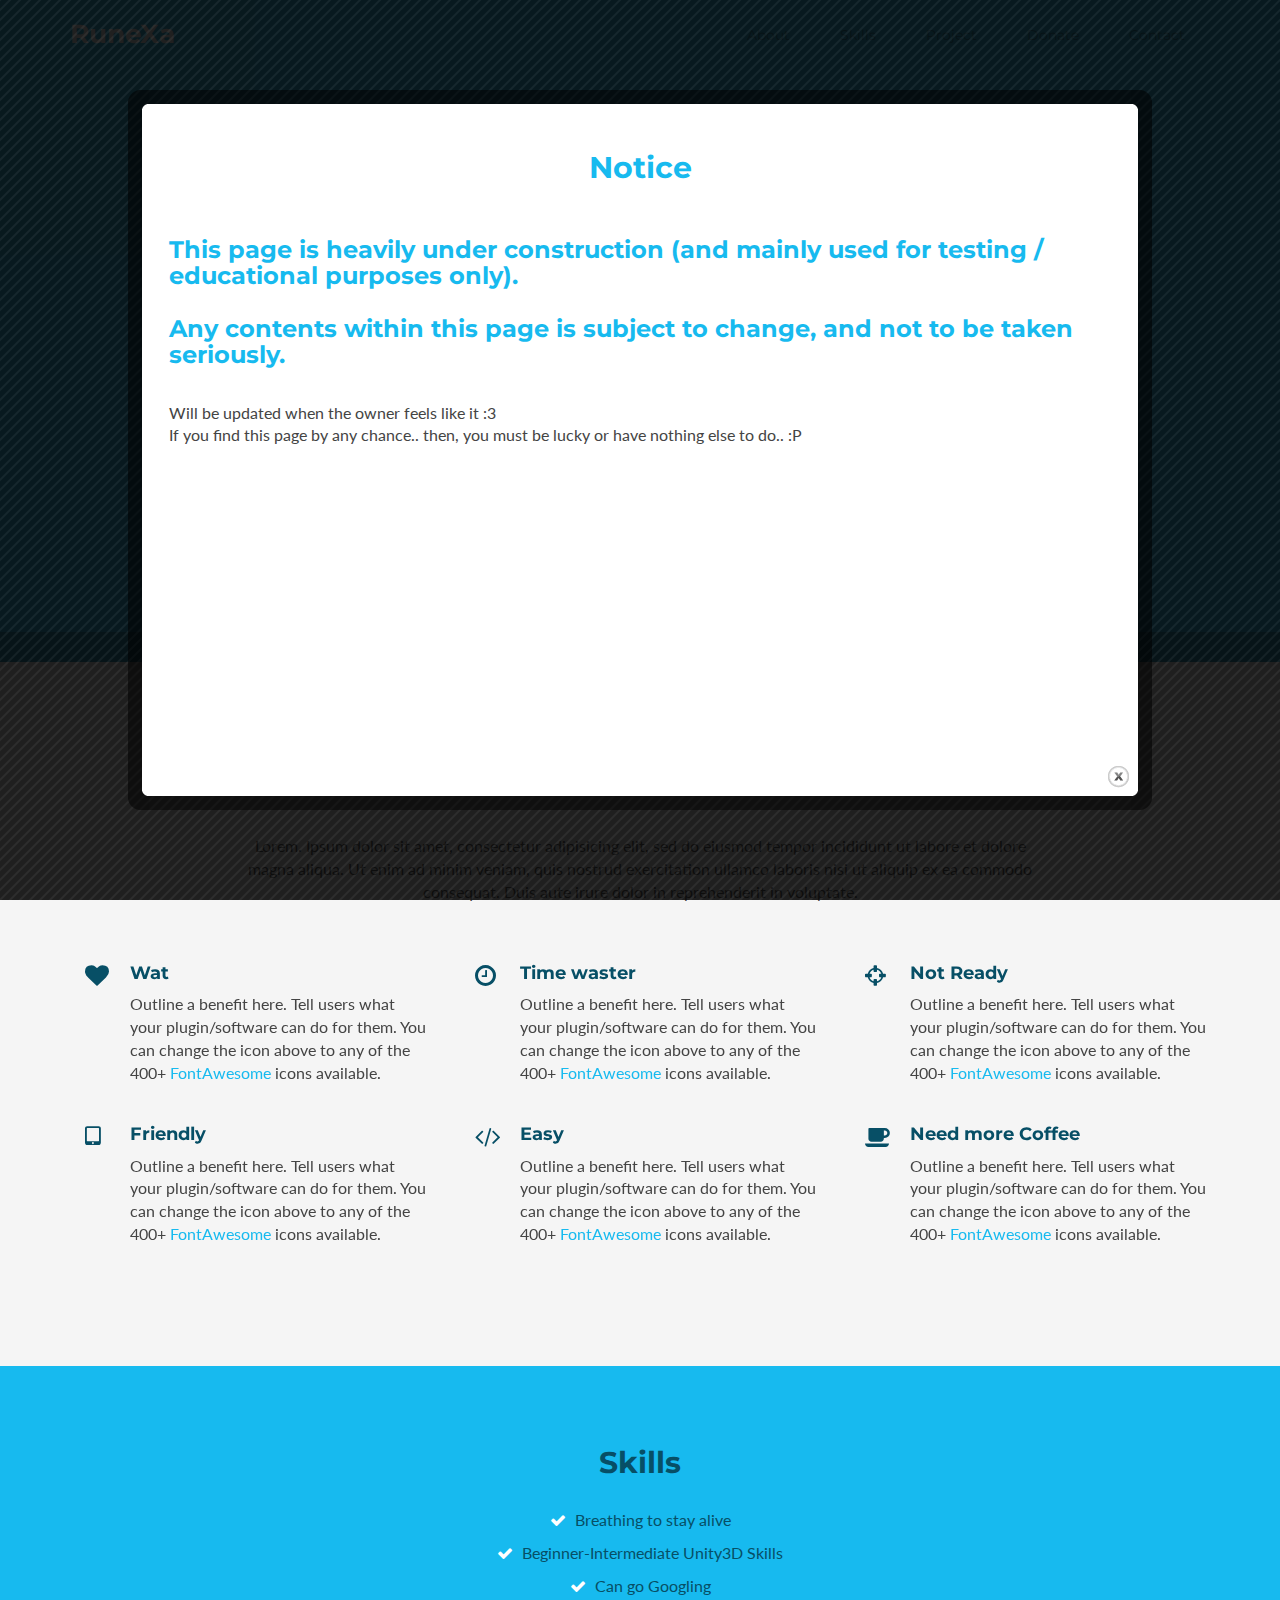
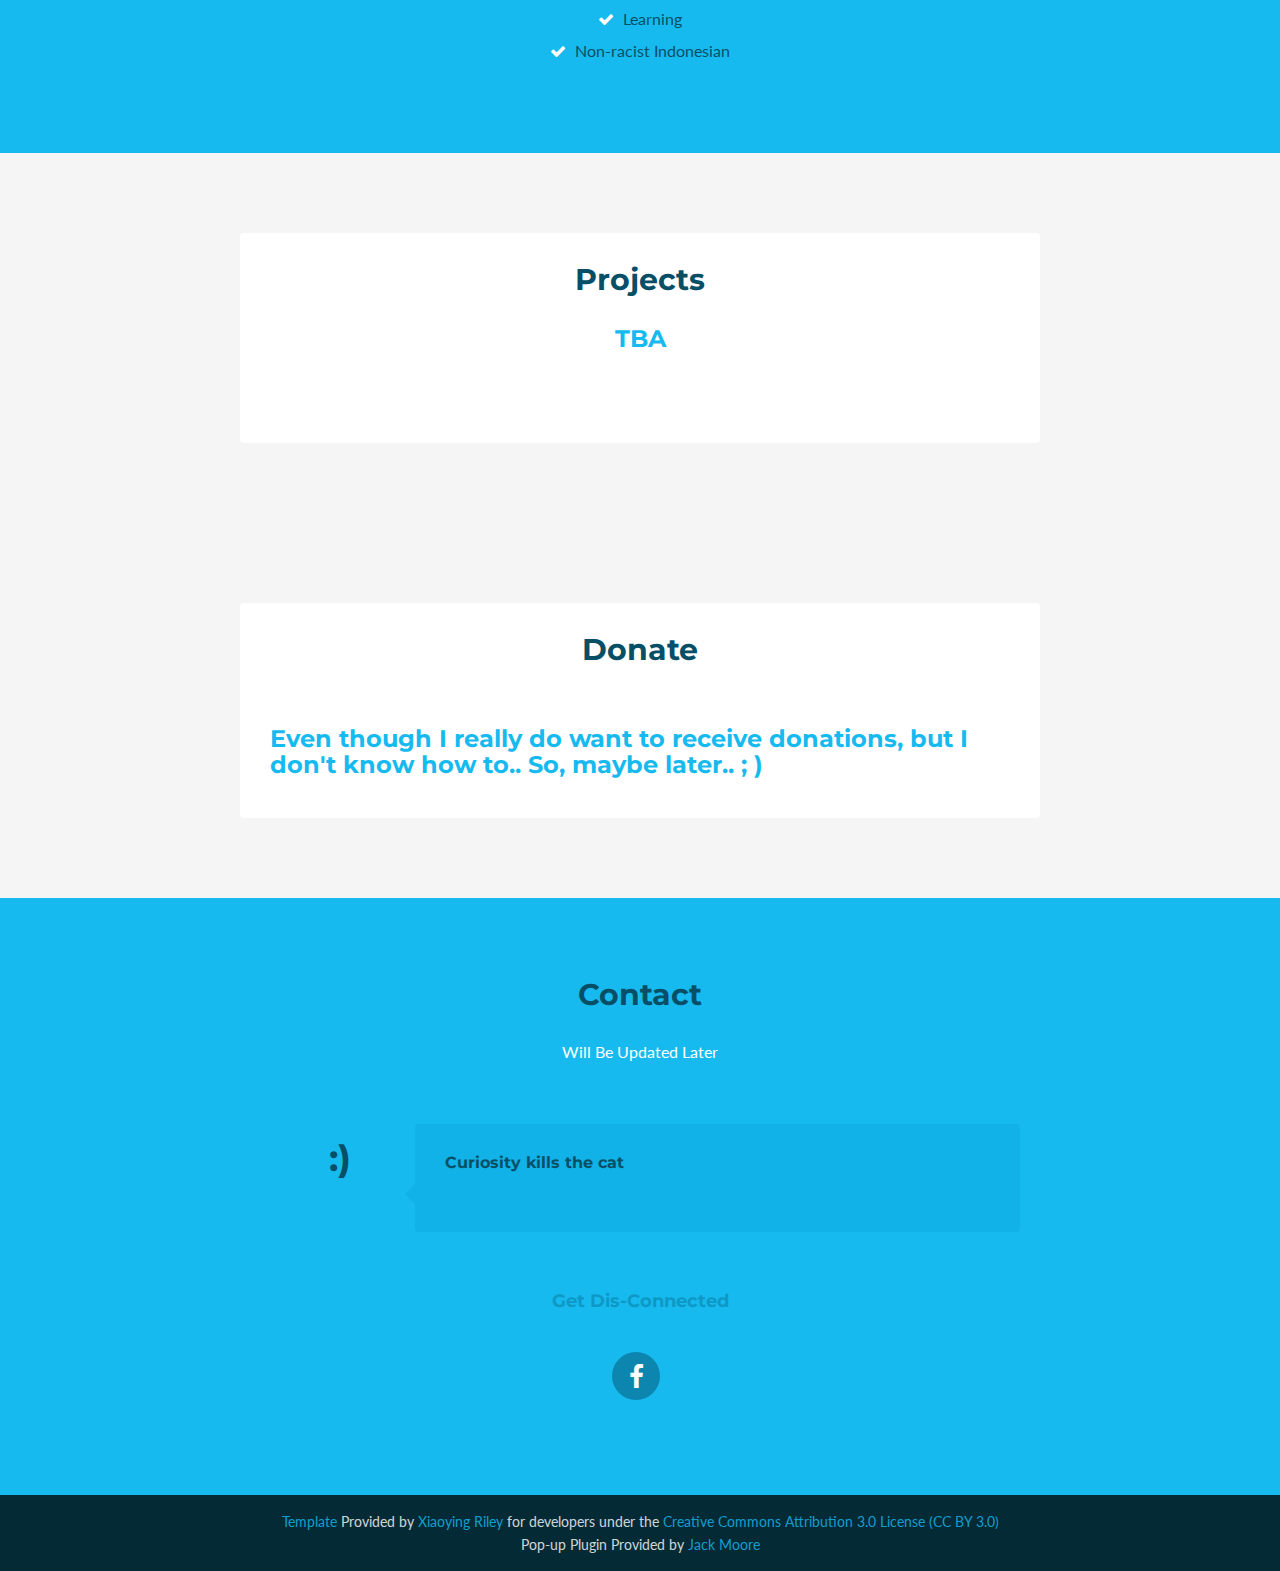
==== index.html @ f833552b "Testing Bootstrap" ====
<!DOCTYPE html>
<!-- 

( U're not Supposed to be here.. :< ) 
				V
					/\**/\
				   ( o_o  )_)
				   ,(u  u  ,),
				  {}{}{}{}{}{}


-->
<!--[if IE 8]> <html lang="en" class="ie8"> <![endif]-->  
<!--[if IE 9]> <html lang="en" class="ie9"> <![endif]-->  
<!--[if !IE]><!--> <html lang="en"> <!--<![endif]-->  
<head>
    <title>RuneXa's Profile</title>
    <!-- Meta -->
    <meta charset="utf-8">
    <meta http-equiv="X-UA-Compatible" content="IE=edge">
    <meta name="viewport" content="width=device-width, initial-scale=1.0">
    <meta name="description" content="">
    <meta name="author" content="">    
    <link rel="shortcut icon" href="">  
    <link href='http://fonts.googleapis.com/css?family=Lato:300,400,300italic,400italic' rel='stylesheet' type='text/css'>
    <link href='http://fonts.googleapis.com/css?family=Montserrat:400,700' rel='stylesheet' type='text/css'> 
    <!-- Global CSS -->
    <link rel="stylesheet" href="assets/plugins/bootstrap/css/bootstrap.min.css">
    <!-- Plugins CSS -->    
    <link rel="stylesheet" href="assets/plugins/font-awesome/css/font-awesome.css">
    <link rel="stylesheet" href="assets/plugins/prism/prism.css">
    <!-- Theme CSS -->  
    <link id="theme-style" rel="stylesheet" href="assets/css/styles.css">
    <!-- HTML5 shim and Respond.js IE8 support of HTML5 elements and media queries -->
    <!--[if lt IE 9]>
      <script src="https://oss.maxcdn.com/libs/html5shiv/3.7.0/html5shiv.js"></script>
      <script src="https://oss.maxcdn.com/libs/respond.js/1.4.2/respond.min.js"></script>
    <![endif]-->
	<!-- Popup CSS -->
	<link rel="stylesheet" href="assets/plugins/colorbox-master/example1/colorbox.css" />

</head> 

<body data-spy="scroll">
    
	<!-- ****POP UP****-->
	<script src="http://ajax.googleapis.com/ajax/libs/jquery/1.9.1/jquery.min.js"></script>
    <script src="assets/plugins/colorbox-master/jquery.colorbox.js"></script>
	<script>
     $.colorbox({
		width:"80%", 
		height:"80%", 
		html:"<div id=\"popup-content\" style=\"padding: 20px;\"><p> <center> <h2>Notice</h2>  </center> <br> <h3>This page is heavily under construction (and mainly used for testing / educational purposes only). <br><br> Any contents within this page is subject to change, and not to be taken seriously. </h3> <br> Will be updated when the owner feels like it :3 <br> If you find this page by any chance.. then, you must be lucky or have nothing else to do.. :P</p></div>",
		className: "cta",
    	});
            
    </script>
	
    <!-- ******HEADER****** --> 
    <header id="header" class="header">  
        <div class="container">            
            <h1 class="logo pull-left">
                <a class="scrollto" href="#promo">
                    <span class="logo-title">RuneXa</span>
                </a>
            </h1><!--//logo-->              
            <nav id="main-nav" class="main-nav navbar-right" role="navigation">
                <div class="navbar-header">
                    <button class="navbar-toggle" type="button" data-toggle="collapse" data-target="#navbar-collapse">
                        <span class="sr-only">Toggle navigation</span>
                        <span class="icon-bar"></span>
                        <span class="icon-bar"></span>
                        <span class="icon-bar"></span>
                    </button><!--//nav-toggle-->
                </div><!--//navbar-header-->            
                <div class="navbar-collapse collapse" id="navbar-collapse">
                    <ul class="nav navbar-nav">
                        <li class="active nav-item sr-only"><a class="scrollto" href="#promo">Home</a></li>
                        <li class="nav-item"><a class="scrollto" href="#about">About</a></li>
                        <li class="nav-item"><a class="scrollto" href="#skills">Skills</a></li>
                        <li class="nav-item"><a class="scrollto" href="#project">Project</a></li>
                        <li class="nav-item"><a class="scrollto" href="#donate">Donate</a></li>                        
                        <li class="nav-item last"><a class="scrollto" href="#contact">Contact</a></li>
                    </ul><!--//nav-->
                </div><!--//navabr-collapse-->
            </nav><!--//main-nav-->
        </div>
    </header><!--//header-->
    
    <!-- ******PROMO****** -->
    <section id="promo" class="promo section offset-header">
        <div class="container text-center">
            <h2 class="title">RuneXa's <br> Developer Page</h2>
            <br>
			<p class="intro">Lit.  /ro͞on ˈeksə/</p>
             <div class="btns">
                <a class="btn btn-cta-primary" href="https://github.com/runexa" target="_blank">GitHub</a>
            </div>
            <ul class="meta list-inline">
               
            </ul><!--//meta-->
        </div><!--//container-->
        <div class="social-media">
            <div class="social-media-inner container text-center">
                <ul class="list-inline">
                   
                </ul>
            </div>
        </div>
    </section><!--//promo-->
    
    <!-- ******ABOUT****** --> 
    <section id="about" class="about section">
        <div class="container">
            <h2 class="title text-center">Who?</h2>
            <p class="intro text-center">Lorem. Ipsum dolor sit amet, consectetur adipisicing elit, sed do eiusmod tempor incididunt ut labore et dolore magna aliqua. Ut enim ad minim veniam, quis nostrud exercitation ullamco laboris nisi ut aliquip ex ea commodo consequat. Duis aute irure dolor in reprehenderit in voluptate.</p>
            <div class="row">
                <div class="item col-md-4 col-sm-6 col-xs-12">
                    <div class="icon-holder">
                        <i class="fa fa-heart"></i>
                    </div>
                    <div class="content">
                        <h3 class="sub-title">Wat</h3>
                        <p>Outline a benefit here. Tell users what your plugin/software can do for them. You can change the icon above to any of the 400+ <a href="http://fortawesome.github.io/Font-Awesome/icons/" target="_blank">FontAwesome</a> icons available.</p>
                    </div><!--//content-->
                </div><!--//item-->
                <div class="item col-md-4 col-sm-6 col-xs-12">
                    <div class="icon-holder">
                        <i class="fa fa-clock-o"></i>
                    </div>
                    <div class="content">
                        <h3 class="sub-title">Time waster</h3>
                        <p>Outline a benefit here. Tell users what your plugin/software can do for them. You can change the icon above to any of the 400+ <a href="http://fortawesome.github.io/Font-Awesome/icons/" target="_blank">FontAwesome</a> icons available.</p>
                    </div><!--//content-->
                </div><!--//item-->
                <div class="item col-md-4 col-sm-6 col-xs-12">
                    <div class="icon-holder">
                        <i class="fa fa-crosshairs"></i>
                    </div>
                    <div class="content">
                        <h3 class="sub-title">Not Ready</h3>
                        <p>Outline a benefit here. Tell users what your plugin/software can do for them. You can change the icon above to any of the 400+ <a href="http://fortawesome.github.io/Font-Awesome/icons/" target="_blank">FontAwesome</a> icons available.</p>
                    </div><!--//content-->
                </div><!--//item-->           
                <div class="clearfix visible-md"></div>    
                <div class="item col-md-4 col-sm-6 col-xs-12">
                    <div class="icon-holder">
                        <i class="fa fa-tablet"></i>
                    </div>
                    <div class="content">
                        <h3 class="sub-title">Friendly</h3>
                        <p>Outline a benefit here. Tell users what your plugin/software can do for them. You can change the icon above to any of the 400+ <a href="http://fortawesome.github.io/Font-Awesome/icons/" target="_blank">FontAwesome</a> icons available.</p>
                    </div><!--//content-->
                </div><!--//item-->                
                <div class="item col-md-4 col-sm-6 col-xs-12">
                    <div class="icon-holder">
                        <i class="fa fa-code"></i>
                    </div>
                    <div class="content">
                        <h3 class="sub-title">Easy</h3>
                        <p>Outline a benefit here. Tell users what your plugin/software can do for them. You can change the icon above to any of the 400+ <a href="http://fortawesome.github.io/Font-Awesome/icons/" target="_blank">FontAwesome</a> icons available.</p>
                    </div><!--//content-->
                </div><!--//item-->
                <div class="item col-md-4 col-sm-6 col-xs-12">
                    <div class="icon-holder">
                        <i class="fa fa-coffee"></i>
                    </div>
                    <div class="content">
                        <h3 class="sub-title">Need more Coffee</h3>
                        <p>Outline a benefit here. Tell users what your plugin/software can do for them. You can change the icon above to any of the 400+ <a href="http://fortawesome.github.io/Font-Awesome/icons/" target="_blank">FontAwesome</a> icons available.</p>
                    </div><!--//content-->
                </div><!--//item-->               
            </div><!--//row-->            
        </div><!--//container-->
    </section><!--//about-->
    
    <!-- ******SKILLS****** --> 
    <section id="skills" class="features section">
        <div class="container text-center">
            <h2 class="title">Skills</h2>
            <ul class="feature-list list-unstyled">
                <li><i class="fa fa-check"></i> Breathing to stay alive</li>
                <li><i class="fa fa-check"></i> Beginner-Intermediate Unity3D Skills</li>
                <li><i class="fa fa-check"></i> Can go Googling</li>
                <li><i class="fa fa-check"></i> Learning</li>
                <li><i class="fa fa-check"></i> Non-racist Indonesian</li>
            </ul>
        </div><!--//container-->
    </section><!--//features-->
    
    <!-- ******PROJECT****** --> 
    <section id="project" class="docs section">
        <div class="container">
            <div class="docs-inner">
            <h2 class="title text-center">Projects</h2>            
            <div class="block">
                <h3 class="sub-title text-center">TBA</h3>
                
				</div><!--//block-->
                  
            </div><!--//docs-inner-->         
        </div><!--//container-->
    </section><!--//docs-->
    
    <!-- ******DONATE****** --> 
    <section id="donate" class="license section">
        <div class="container">
            <div class="license-inner">
            <h2 class="title text-center">Donate</h2>
			<h3> Even though I really do want to receive donations, but I don't know how to.. So, maybe later.. ; ) </h3>
            </div><!--//license-inner-->
        </div><!--//container-->
    </section><!--//how-->
    
    <!-- ******CONTACT****** --> 
    <section id="contact" class="contact section has-pattern">
        <div class="container">
            <div class="contact-inner">
                <h2 class="title  text-center">Contact</h2>
                <p class="intro  text-center"> Will Be Updated Later</p>
                <div class="author-message">                      
                    <div class="profile">
						<h1 class="title text-center"> :) </h1>
					</div><!--//profile-->
                    <div class="speech-bubble">
                        <h3 class="sub-title">Curiosity kills the cat</h3>
                        
                    </div><!--//speech-bubble-->                        
                </div><!--//author-message-->
                <div class="clearfix"></div>
                <div class="info text-center">
                    <h4 class="sub-title">Get Dis-Connected</h4>
                    <ul class="social-icons list-inline">
                        <li><a href="https://www.facebook.com/" target="_blank"><i class="fa fa-facebook"></i></a></li>
                    </ul>
                </div><!--//info-->
            </div><!--//contact-inner-->
        </div><!--//container-->
    </section><!--//contact-->  
      
    <!-- ******FOOTER****** --> 
    <footer class="footer">
        <div class="container text-center">
            <!--/* This template is released under the Creative Commons Attribution 3.0 License. Please keep the attribution link below when using for your own project. Thank you for your support. :) If you'd like to use the template without the attribution, you can check out other license options via our website: themes.3rdwavemedia.com */-->
            <small class="copyright"><a href="http://themes.3rdwavemedia.com" target="_blank">Template</a> Provided by <a href="https://www.linkedin.com/in/xiaoying" target="_blank">Xiaoying Riley</a> for developers under the <a href=\"https://creativecommons.org/licenses/by/3.0/\">Creative Commons Attribution 3.0 License (CC BY 3.0)</a></small>
			<br>
			<small class="copyright">Pop-up Plugin</a> Provided by <a href="http://www.jacklmoore.com/colorbox/" target="_blank">Jack Moore</a></small>
		</div><!--//container-->
    </footer><!--//footer-->
     
    <!-- Javascript -->          
    <script type="text/javascript" src="assets/plugins/jquery-1.11.3.min.js"></script>   
    <script type="text/javascript" src="assets/plugins/jquery.easing.1.3.js"></script>   
    <script type="text/javascript" src="assets/plugins/bootstrap/js/bootstrap.min.js"></script>     
    <script type="text/javascript" src="assets/plugins/jquery-scrollTo/jquery.scrollTo.min.js"></script> 
    <script type="text/javascript" src="assets/plugins/prism/prism.js"></script>    
    <script type="text/javascript" src="assets/js/main.js"></script>       
</body>
</html>
---- assets/plugins/prism/prism.css ----
/* http://prismjs.com/download.html?themes=prism-okaidia&languages=markup+css+clike+javascript+php+python */
/**
 * okaidia theme for JavaScript, CSS and HTML
 * Loosely based on Monokai textmate theme by http://www.monokai.nl/
 * @author ocodia
 */

code[class*="language-"],
pre[class*="language-"] {
	color: #f8f8f2;
	text-shadow: 0 1px rgba(0, 0, 0, 0.3);
	font-family: Consolas, Monaco, 'Andale Mono', monospace;
	direction: ltr;
	text-align: left;
	white-space: pre;
	word-spacing: normal;
	word-break: normal;
	line-height: 1.5;

	-moz-tab-size: 4;
	-o-tab-size: 4;
	tab-size: 4;

	-webkit-hyphens: none;
	-moz-hyphens: none;
	-ms-hyphens: none;
	hyphens: none;
}

/* Code blocks */
pre[class*="language-"] {
	padding: 1em;
	margin: .5em 0;
	overflow: auto;
	border-radius: 0.3em;
}

:not(pre) > code[class*="language-"],
pre[class*="language-"] {
	background: #272822;
}

/* Inline code */
:not(pre) > code[class*="language-"] {
	padding: .1em;
	border-radius: .3em;
}

.token.comment,
.token.prolog,
.token.doctype,
.token.cdata {
	color: slategray;
}

.token.punctuation {
	color: #f8f8f2;
}

.namespace {
	opacity: .7;
}

.token.property,
.token.tag,
.token.constant,
.token.symbol,
.token.deleted {
	color: #f92672;
}

.token.boolean,
.token.number {
	color: #ae81ff;
}

.token.selector,
.token.attr-name,
.token.string,
.token.char,
.token.builtin,
.token.inserted {
	color: #a6e22e;
}

.token.operator,
.token.entity,
.token.url,
.language-css .token.string,
.style .token.string,
.token.variable {
	color: #f8f8f2;
}

.token.atrule,
.token.attr-value {
	color: #e6db74;
}

.token.keyword {
	color: #66d9ef;
}

.token.regex,
.token.important {
	color: #fd971f;
}

.token.important {
	font-weight: bold;
}

.token.entity {
	cursor: help;
}
---- assets/css/styles.css ----
/*   
 * Template Name: devAid - Responsive Website Template for developers
 * Version: 1.1
 * Author: Xiaoying Riley
 * Twitter: @3rdwave_themes
 * License: Creative Commons Attribution 3.0 License
 * Website: http://themes.3rdwavemedia.com/
*/
/* Default */
/* ======= Base ======= */
body {
  font-family: 'Lato', arial, sans-serif;
  color: #444;
  font-size: 16px;
  -webkit-font-smoothing: antialiased;
  -moz-osx-font-smoothing: grayscale;
}
h1,
h2,
h3,
h4,
h5,
h6 {
  font-family: 'Montserrat', sans-serif;
  font-weight: 700;
  color: #17baef;
}
a {
  color: #17baef;
  -webkit-transition: all 0.4s ease-in-out;
  -moz-transition: all 0.4s ease-in-out;
  -ms-transition: all 0.4s ease-in-out;
  -o-transition: all 0.4s ease-in-out;
}
a:hover {
  text-decoration: underline;
  color: #0e98c5;
}
.btn,
a.btn {
  -webkit-transition: all 0.4s ease-in-out;
  -moz-transition: all 0.4s ease-in-out;
  -ms-transition: all 0.4s ease-in-out;
  -o-transition: all 0.4s ease-in-out;
  font-family: 'Montserrat', arial, sans-serif;
  padding: 8px 16px;
  font-weight: bold;
}
.btn .fa,
a.btn .fa {
  margin-right: 5px;
}
.btn:focus,
a.btn:focus {
  color: #fff;
}
a.btn-cta-primary,
.btn-cta-primary {
  background: #074f66;
  border: 1px solid #074f66;
  color: #fff;
  font-weight: 600;
  text-transform: uppercase;
}
a.btn-cta-primary:hover,
.btn-cta-primary:hover {
  background: #053c4e;
  border: 1px solid #053c4e;
  color: #fff;
}
a.btn-cta-secondary,
.btn-cta-secondary {
  background: #eebf3f;
  border: 1px solid #eebf3f;
  color: #fff;
  font-weight: 600;
  text-transform: uppercase;
}
a.btn-cta-secondary:hover,
.btn-cta-secondary:hover {
  background: #ecb728;
  border: 1px solid #ecb728;
  color: #fff;
}
.text-highlight {
  color: #074f66;
}
.offset-header {
  padding-top: 90px;
}
pre code {
  font-size: 16px;
}
/* ======= Header ======= */
.header {
  padding: 10px 0;
  background: #17baef;
  color: #fff;
  position: fixed;
  width: 100%;
}
.header.navbar-fixed-top {
  background: #fff;
  z-index: 9999;
  -webkit-box-shadow: 0 0 4px rgba(0, 0, 0, 0.4);
  -moz-box-shadow: 0 0 4px rgba(0, 0, 0, 0.4);
  box-shadow: 0 0 4px rgba(0, 0, 0, 0.4);
}
.header.navbar-fixed-top .logo a {
  color: #17baef;
}
.header.navbar-fixed-top .main-nav .nav .nav-item a {
  color: #666;
}
.header .logo {
  margin: 0;
  font-size: 26px;
  padding-top: 10px;
}
.header .logo a {
  color: #fff;
}
.header .logo a:hover {
  text-decoration: none;
}
.header .main-nav button {
  background: #074f66;
  color: #fff !important;
  -webkit-border-radius: 4px;
  -moz-border-radius: 4px;
  -ms-border-radius: 4px;
  -o-border-radius: 4px;
  border-radius: 4px;
  -moz-background-clip: padding;
  -webkit-background-clip: padding-box;
  background-clip: padding-box;
}
.header .main-nav button:focus {
  outline: none;
}
.header .main-nav button .icon-bar {
  background-color: #fff;
}
.header .main-nav .navbar-collapse {
  padding: 0;
}
.header .main-nav .nav .nav-item {
  font-weight: normal;
  margin-right: 30px;
  font-family: 'Montserrat', sans-serif;
}
.header .main-nav .nav .nav-item.active a {
  color: #17baef;
  background: none;
}
.header .main-nav .nav .nav-item a {
  color: #0a7396;
  -webkit-transition: none;
  -moz-transition: none;
  -ms-transition: none;
  -o-transition: none;
  font-size: 14px;
  padding: 15px 10px;
}
.header .main-nav .nav .nav-item a:hover {
  color: #074f66;
  background: none;
}
.header .main-nav .nav .nav-item a:focus {
  outline: none;
  background: none;
}
.header .main-nav .nav .nav-item a:active {
  outline: none;
  background: none;
}
.header .main-nav .nav .nav-item.active {
  color: #17baef;
}
.header .main-nav .nav .nav-item.last {
  margin-right: 0;
}
/* ======= Promo Section ======= */
.promo {
  background: #17baef;
  color: #fff;
  padding-top: 150px;
}
.promo .title {
  font-size: 98px;
  color: #074f66;
  margin-top: 0;
}
.promo .title .highlight {
  color: #eebf3f;
}
.promo .intro {
  font-size: 28px;
  max-width: 680px;
  margin: 0 auto;
  margin-bottom: 30px;
}
.promo .btns .btn {
  margin-right: 15px;
  font-size: 18px;
  padding: 8px 30px;
}
.promo .meta {
  margin-top: 120px;
  margin-bottom: 30px;
  color: #0a7396;
}
.promo .meta li {
  margin-right: 15px;
}
.promo .meta a {
  color: #0a7396;
}
.promo .meta a:hover {
  color: #074f66;
}
.promo .social-media {
  background: #0c86ae;
  padding: 10px 0;
  margin: 0 auto;
}
.promo .social-media li {
  margin-top: 15px;
}
.promo .social-media li.facebook-like {
  margin-top: 0;
  position: relative;
  top: -5px;
}
/* ======= About Section ======= */
.about {
  padding: 80px 0;
  background: #f5f5f5;
}
.about .title {
  color: #074f66;
  margin-top: 0;
  margin-bottom: 60px;
}
.about .intro {
  max-width: 800px;
  margin: 0 auto;
  margin-bottom: 60px;
}
.about .item {
  position: relative;
  margin-bottom: 30px;
}
.about .item .icon-holder {
  position: absolute;
  left: 30px;
  top: 0;
}
.about .item .icon-holder .fa {
  font-size: 24px;
  color: #074f66;
}
.about .item .content {
  padding-left: 60px;
}
.about .item .content .sub-title {
  margin-top: 0;
  color: #074f66;
  font-size: 18px;
}
/* ======= Features Section ======= */
.features {
  padding: 80px 0;
  background: #17baef;
  color: #fff;
}
.features .title {
  color: #074f66;
  margin-top: 0;
  margin-bottom: 30px;
}
.features a {
  color: #074f66;
}
.features a:hover {
  color: #042a36;
}
.features .feature-list li {
  margin-bottom: 10px;
  color: #074f66;
}
.features .feature-list li .fa {
  margin-right: 5px;
  color: #fff;
}
/* ======= Docs Section ======= */
.docs {
  padding: 80px 0;
  background: #f5f5f5;
}
.docs .title {
  color: #074f66;
  margin-top: 0;
  margin-bottom: 30px;
}
.docs .docs-inner {
  max-width: 800px;
  background: #fff;
  padding: 30px;
  -webkit-border-radius: 4px;
  -moz-border-radius: 4px;
  -ms-border-radius: 4px;
  -o-border-radius: 4px;
  border-radius: 4px;
  -moz-background-clip: padding;
  -webkit-background-clip: padding-box;
  background-clip: padding-box;
  margin: 0 auto;
}
.docs .block {
  margin-bottom: 60px;
}
.docs .code-block {
  margin: 30px inherit;
}
.docs .code-block pre[class*="language-"] {
  -webkit-border-radius: 4px;
  -moz-border-radius: 4px;
  -ms-border-radius: 4px;
  -o-border-radius: 4px;
  border-radius: 4px;
  -moz-background-clip: padding;
  -webkit-background-clip: padding-box;
  background-clip: padding-box;
}
/* ======= License Section ======= */
.license {
  padding: 80px 0;
  background: #f5f5f5;
}
.license .title {
  margin-top: 0;
  margin-bottom: 60px;
  color: #074f66;
}
.license .license-inner {
  max-width: 800px;
  background: #fff;
  padding: 30px;
  -webkit-border-radius: 4px;
  -moz-border-radius: 4px;
  -ms-border-radius: 4px;
  -o-border-radius: 4px;
  border-radius: 4px;
  -moz-background-clip: padding;
  -webkit-background-clip: padding-box;
  background-clip: padding-box;
  margin: 0 auto;
}
.license .info {
  max-width: 760px;
  margin: 0 auto;
}
.license .cta-container {
  max-width: 540px;
  margin: 0 auto;
  margin-top: 60px;
  -webkit-border-radius: 4px;
  -moz-border-radius: 4px;
  -ms-border-radius: 4px;
  -o-border-radius: 4px;
  border-radius: 4px;
  -moz-background-clip: padding;
  -webkit-background-clip: padding-box;
  background-clip: padding-box;
}
.license .cta-container .speech-bubble {
  background: #d6f3fc;
  color: #074f66;
  padding: 30px;
  margin-bottom: 30px;
  position: relative;
  -webkit-border-radius: 4px;
  -moz-border-radius: 4px;
  -ms-border-radius: 4px;
  -o-border-radius: 4px;
  border-radius: 4px;
  -moz-background-clip: padding;
  -webkit-background-clip: padding-box;
  background-clip: padding-box;
}
.license .cta-container .speech-bubble:after {
  position: absolute;
  left: 50%;
  bottom: -10px;
  margin-left: -10px;
  content: "";
  display: inline-block;
  width: 0;
  height: 0;
  border-left: 10px solid transparent;
  border-right: 10px solid transparent;
  border-top: 10px solid #d6f3fc;
}
.license .cta-container .icon-holder {
  margin-bottom: 15px;
}
.license .cta-container .icon-holder .fa {
  font-size: 56px;
}
.license .cta-container .intro {
  margin-bottom: 30px;
}
/* ======= Contact Section ======= */
.contact {
  padding: 80px 0;
  background: #17baef;
  color: #fff;
}
.contact .contact-inner {
  max-width: 760px;
  margin: 0 auto;
}
.contact .title {
  color: #074f66;
  margin-top: 0;
  margin-bottom: 30px;
}
.contact .intro {
  margin-bottom: 60px;
}
.contact a {
  color: #074f66;
}
.contact a:hover {
  color: #042a36;
}
.contact .author-message {
  position: relative;
  margin-bottom: 60px;
}
.contact .author-message .profile {
  position: absolute;
  left: 30px;
  top: 15px;
  width: 100px;
  height: 100px;
}
.contact .author-message .profile img {
  -webkit-border-radius: 50%;
  -moz-border-radius: 50%;
  -ms-border-radius: 50%;
  -o-border-radius: 50%;
  border-radius: 50%;
  -moz-background-clip: padding;
  -webkit-background-clip: padding-box;
  background-clip: padding-box;
}
.contact .author-message .speech-bubble {
  margin-left: 155px;
  background: #10b2e7;
  color: #074f66;
  padding: 30px;
  -webkit-border-radius: 4px;
  -moz-border-radius: 4px;
  -ms-border-radius: 4px;
  -o-border-radius: 4px;
  border-radius: 4px;
  -moz-background-clip: padding;
  -webkit-background-clip: padding-box;
  background-clip: padding-box;
  position: relative;
}
.contact .author-message .speech-bubble .sub-title {
  color: #074f66;
  font-size: 16px;
  margin-top: 0;
  margin-bottom: 30px;
}
.contact .author-message .speech-bubble a {
  color: #fff;
}
.contact .author-message .speech-bubble:after {
  position: absolute;
  left: -10px;
  top: 60px;
  content: "";
  display: inline-block;
  width: 0;
  height: 0;
  border-top: 10px solid transparent;
  border-bottom: 10px solid transparent;
  border-right: 10px solid #10b2e7;
}
.contact .author-message .speech-bubble .source {
  margin-top: 30px;
}
.contact .author-message .speech-bubble .source a {
  color: #074f66;
}
.contact .author-message .speech-bubble .source .title {
  color: #0c86ae;
}
.contact .info .sub-title {
  color: #0e98c5;
  margin-bottom: 30px;
  margin-top: 0;
}
.contact .social-icons {
  list-style: none;
  padding: 10px 0;
  margin-bottom: 0;
  display: inline-block;
  margin: 0 auto;
}
.contact .social-icons li {
  float: left;
}
.contact .social-icons li.last {
  margin-right: 0;
}
.contact .social-icons a {
  display: inline-block;
  background: #0c86ae;
  width: 48px;
  height: 48px;
  text-align: center;
  padding-top: 12px;
  -webkit-border-radius: 50%;
  -moz-border-radius: 50%;
  -ms-border-radius: 50%;
  -o-border-radius: 50%;
  border-radius: 50%;
  -moz-background-clip: padding;
  -webkit-background-clip: padding-box;
  background-clip: padding-box;
  margin-right: 8px;
  float: left;
}
.contact .social-icons a:hover {
  background: #e6ad14;
}
.contact .social-icons a .fa {
  color: #fff;
}
.contact .social-icons a .fa:before {
  font-size: 26px;
  text-align: center;
  padding: 0;
}
/* ======= Footer ======= */
.footer {
  padding: 15px 0;
  background: #042a36;
  color: #fff;
}
.footer .copyright {
  -webkit-opacity: 0.8;
  -moz-opacity: 0.8;
  opacity: 0.8;
}
.footer .fa-heart {
  color: #fb866a;
}
/* Extra small devices (phones, less than 768px) */
@media (max-width: 767px) {
  .header .main-nav button {
    margin-right: 0;
  }
  .header .main-nav .navbar-collapse {
    padding-left: 15px;
    padding-right: 15px;
  }
  .promo .btns .btn {
    margin-right: 0;
    clear: both;
    display: block;
    margin-bottom: 30px;
  }
  .promo .title {
    font-size: 66px;
  }
  .promo .meta {
    margin-top: 60px;
  }
  .promo .meta li {
    float: none;
    display: block;
    margin-bottom: 5px;
  }
  .contact .author-message {
    text-align: center;
  }
  .contact .author-message .profile {
    position: static;
    margin: 0 auto;
    margin-bottom: 30px;
  }
  .contact .author-message .speech-bubble {
    margin-left: 0;
  }
  .contact .author-message .speech-bubble:after {
    display: none;
  }
  .contact .social-icons a {
    width: 36px;
    height: 36px;
    padding-top: 7px;
    margin-right: 2px;
  }
  .contact .social-icons a .fa:before {
    font-size: 18px;
  }
}
/* Small devices (tablets, 768px and up) */
/* Medium devices (desktops, 992px and up) */
/* Large devices (large desktops, 1200px and up) */
---- assets/plugins/colorbox-master/example1/colorbox.css ----
/*
    Colorbox Core Style:
    The following CSS is consistent between example themes and should not be altered.
*/
#colorbox, #cboxOverlay, #cboxWrapper{position:absolute; top:0; left:0; z-index:9999; overflow:hidden; -webkit-transform: translate3d(0,0,0);}
#cboxWrapper {max-width:none;}
#cboxOverlay{position:fixed; width:100%; height:100%;}
#cboxMiddleLeft, #cboxBottomLeft{clear:left;}
#cboxContent{position:relative;}
#cboxLoadedContent{overflow:auto; -webkit-overflow-scrolling: touch;}
#cboxTitle{margin:0;}
#cboxLoadingOverlay, #cboxLoadingGraphic{position:absolute; top:0; left:0; width:100%; height:100%;}
#cboxPrevious, #cboxNext, #cboxClose, #cboxSlideshow{cursor:pointer;}
.cboxPhoto{float:left; margin:auto; border:0; display:block; max-width:none; -ms-interpolation-mode:bicubic;}
.cboxIframe{width:100%; height:100%; display:block; border:0; padding:0; margin:0;}
#colorbox, #cboxContent, #cboxLoadedContent{box-sizing:content-box; -moz-box-sizing:content-box; -webkit-box-sizing:content-box;}

/* 
    User Style:
    Change the following styles to modify the appearance of Colorbox.  They are
    ordered & tabbed in a way that represents the nesting of the generated HTML.
*/
#cboxOverlay{background:url(images/overlay.png) repeat 0 0; opacity: 0.9; filter: alpha(opacity = 90);}
#colorbox{outline:0;}
    #cboxTopLeft{width:21px; height:21px; background:url(images/controls.png) no-repeat -101px 0;}
    #cboxTopRight{width:21px; height:21px; background:url(images/controls.png) no-repeat -130px 0;}
    #cboxBottomLeft{width:21px; height:21px; background:url(images/controls.png) no-repeat -101px -29px;}
    #cboxBottomRight{width:21px; height:21px; background:url(images/controls.png) no-repeat -130px -29px;}
    #cboxMiddleLeft{width:21px; background:url(images/controls.png) left top repeat-y;}
    #cboxMiddleRight{width:21px; background:url(images/controls.png) right top repeat-y;}
    #cboxTopCenter{height:21px; background:url(images/border.png) 0 0 repeat-x;}
    #cboxBottomCenter{height:21px; background:url(images/border.png) 0 -29px repeat-x;}
    #cboxContent{background:#fff; overflow:hidden;}
        .cboxIframe{background:#fff;}
        #cboxError{padding:50px; border:1px solid #ccc;}
        #cboxLoadedContent{margin-bottom:28px;}
        #cboxTitle{position:absolute; bottom:4px; left:0; text-align:center; width:100%; color:#949494;}
        #cboxCurrent{position:absolute; bottom:4px; left:58px; color:#949494;}
        #cboxLoadingOverlay{background:url(images/loading_background.png) no-repeat center center;}
        #cboxLoadingGraphic{background:url(images/loading.gif) no-repeat center center;}

        /* these elements are buttons, and may need to have additional styles reset to avoid unwanted base styles */
        #cboxPrevious, #cboxNext, #cboxSlideshow, #cboxClose {border:0; padding:0; margin:0; overflow:visible; width:auto; background:none; }
        
        /* avoid outlines on :active (mouseclick), but preserve outlines on :focus (tabbed navigating) */
        #cboxPrevious:active, #cboxNext:active, #cboxSlideshow:active, #cboxClose:active {outline:0;}

        #cboxSlideshow{position:absolute; bottom:4px; right:30px; color:#0092ef;}
        #cboxPrevious{position:absolute; bottom:0; left:0; background:url(images/controls.png) no-repeat -75px 0; width:25px; height:25px; text-indent:-9999px;}
        #cboxPrevious:hover{background-position:-75px -25px;}
        #cboxNext{position:absolute; bottom:0; left:27px; background:url(images/controls.png) no-repeat -50px 0; width:25px; height:25px; text-indent:-9999px;}
        #cboxNext:hover{background-position:-50px -25px;}
        #cboxClose{position:absolute; bottom:0; right:0; background:url(images/controls.png) no-repeat -25px 0; width:25px; height:25px; text-indent:-9999px;}
        #cboxClose:hover{background-position:-25px -25px;}

/*
  The following fixes a problem where IE7 and IE8 replace a PNG's alpha transparency with a black fill
  when an alpha filter (opacity change) is set on the element or ancestor element.  This style is not applied to or needed in IE9.
  See: http://jacklmoore.com/notes/ie-transparency-problems/
*/
.cboxIE #cboxTopLeft,
.cboxIE #cboxTopCenter,
.cboxIE #cboxTopRight,
.cboxIE #cboxBottomLeft,
.cboxIE #cboxBottomCenter,
.cboxIE #cboxBottomRight,
.cboxIE #cboxMiddleLeft,
.cboxIE #cboxMiddleRight {
    filter: progid:DXImageTransform.Microsoft.gradient(startColorstr=#00FFFFFF,endColorstr=#00FFFFFF);
}
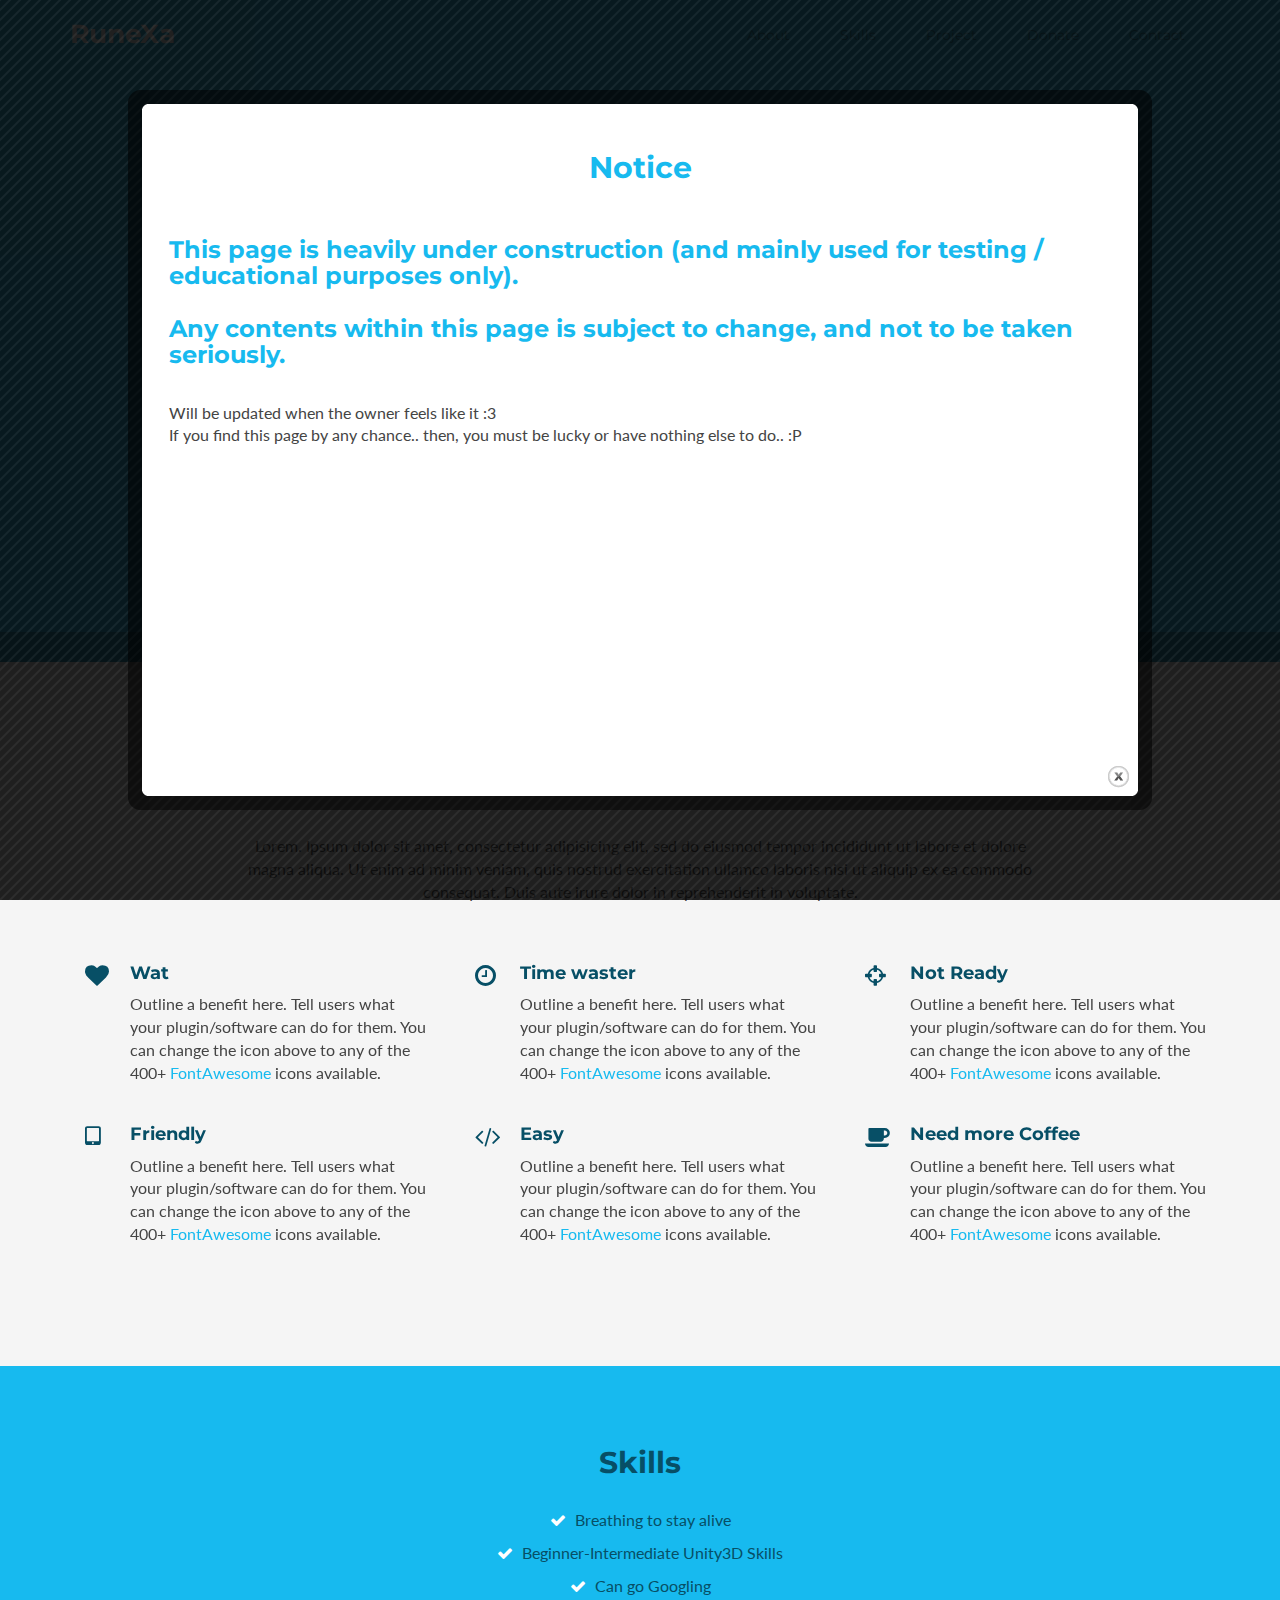
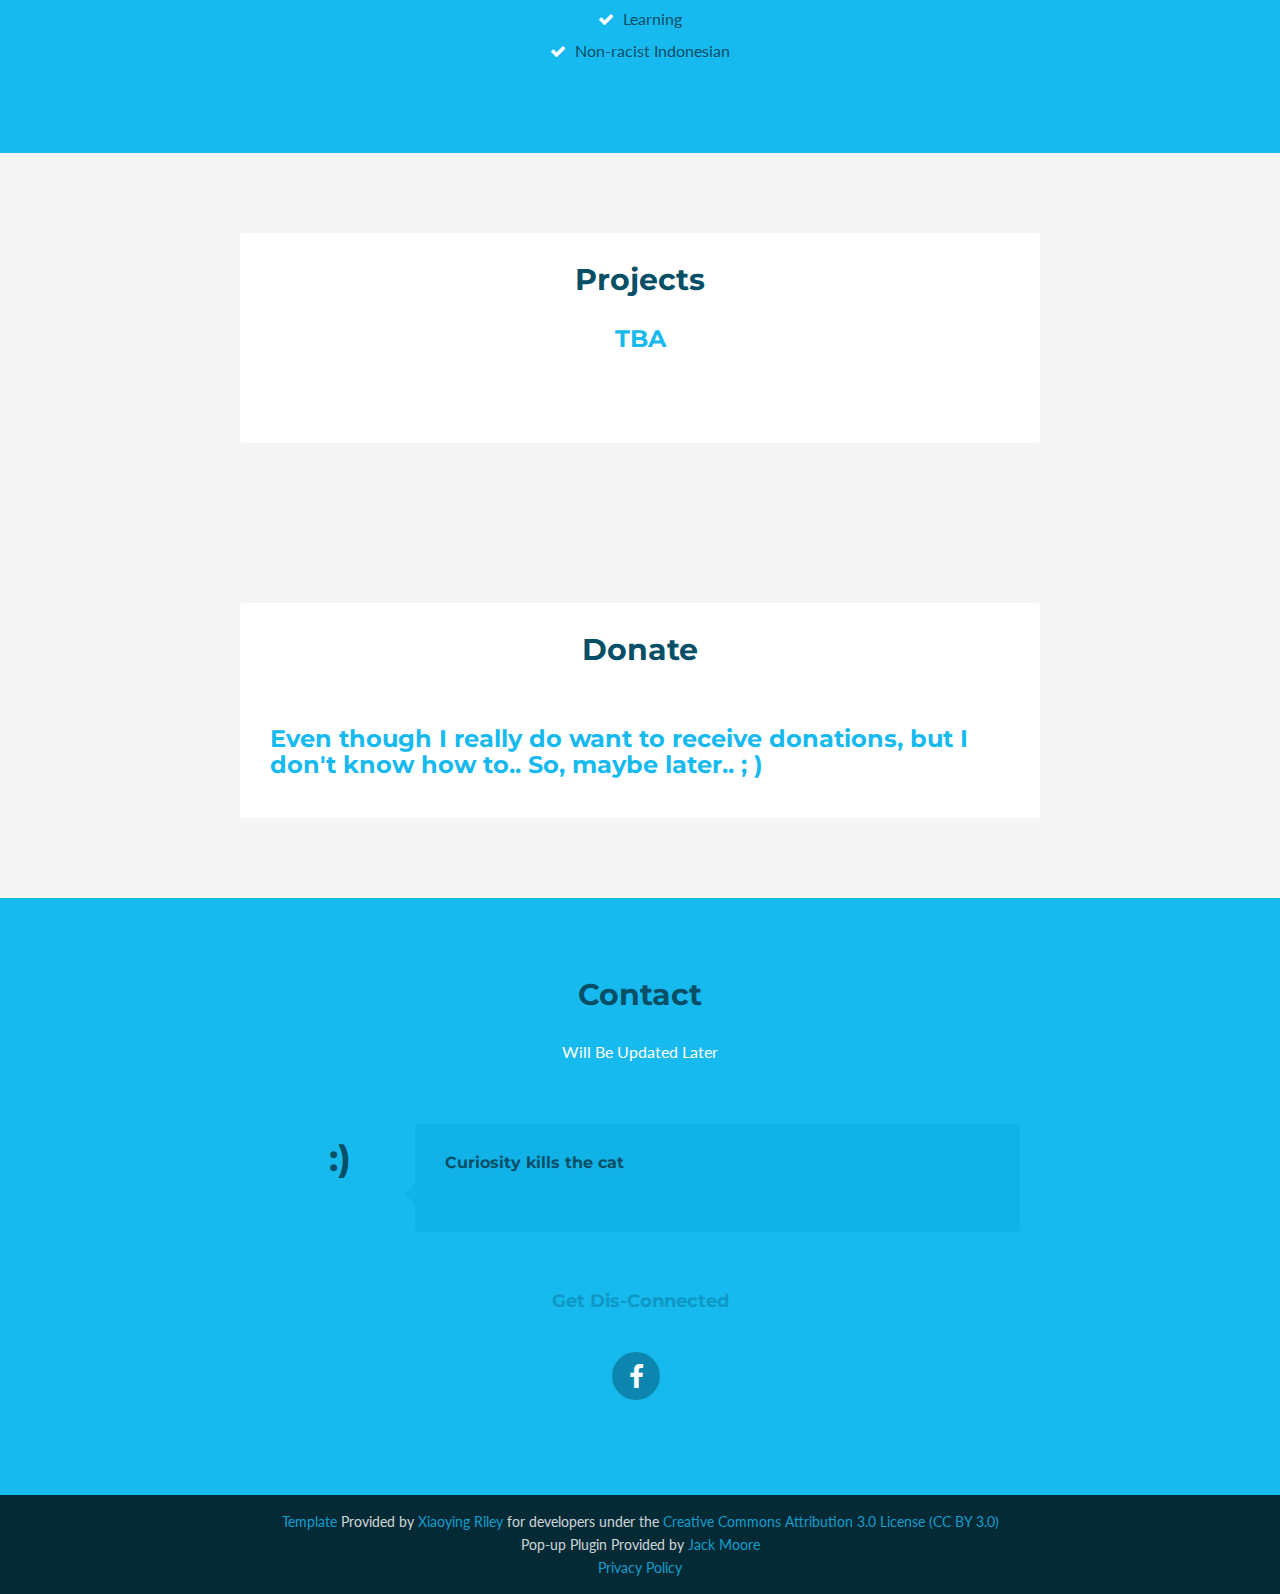
==== commit c13a2d84: "Adding Privacy Policy Page" ====
--- a/index.html
+++ b/index.html
@@ -22,8 +22,8 @@
     <meta name="description" content="">
     <meta name="author" content="">    
     <link rel="shortcut icon" href="">  
-    <link href='http://fonts.googleapis.com/css?family=Lato:300,400,300italic,400italic' rel='stylesheet' type='text/css'>
-    <link href='http://fonts.googleapis.com/css?family=Montserrat:400,700' rel='stylesheet' type='text/css'> 
+    <link href='https://fonts.googleapis.com/css?family=Lato:300,400,300italic,400italic' rel='stylesheet' type='text/css'>
+    <link href='https://fonts.googleapis.com/css?family=Montserrat:400,700' rel='stylesheet' type='text/css'> 
     <!-- Global CSS -->
     <link rel="stylesheet" href="assets/plugins/bootstrap/css/bootstrap.min.css">
     <!-- Plugins CSS -->    
@@ -44,7 +44,7 @@
 <body data-spy="scroll">
     
 	<!-- ****POP UP****-->
-	<script src="http://ajax.googleapis.com/ajax/libs/jquery/1.9.1/jquery.min.js"></script>
+	<script src="https://ajax.googleapis.com/ajax/libs/jquery/1.9.1/jquery.min.js"></script>
     <script src="assets/plugins/colorbox-master/jquery.colorbox.js"></script>
 	<script>
      $.colorbox({
@@ -90,8 +90,8 @@
     <!-- ******PROMO****** -->
     <section id="promo" class="promo section offset-header">
         <div class="container text-center">
-            <h2 class="title">RuneXa's <br> Developer Page</h2>
-            <br>
+            <h2 class="title"><div class="highlight">RuneXa's </div>Developer Page</h2>
+			<br>
 			<p class="intro">Lit.  /ro͞on ˈeksə/</p>
              <div class="btns">
                 <a class="btn btn-cta-primary" href="https://github.com/runexa" target="_blank">GitHub</a>
@@ -242,9 +242,11 @@
     <footer class="footer">
         <div class="container text-center">
             <!--/* This template is released under the Creative Commons Attribution 3.0 License. Please keep the attribution link below when using for your own project. Thank you for your support. :) If you'd like to use the template without the attribution, you can check out other license options via our website: themes.3rdwavemedia.com */-->
-            <small class="copyright"><a href="http://themes.3rdwavemedia.com" target="_blank">Template</a> Provided by <a href="https://www.linkedin.com/in/xiaoying" target="_blank">Xiaoying Riley</a> for developers under the <a href=\"https://creativecommons.org/licenses/by/3.0/\">Creative Commons Attribution 3.0 License (CC BY 3.0)</a></small>
+            <small class="copyright"><a href="http://themes.3rdwavemedia.com" target="_blank">Template</a> Provided by <a href="https://www.linkedin.com/in/xiaoying" target="_blank">Xiaoying Riley</a> for developers under the <a href="https://creativecommons.org/licenses/by/3.0/">Creative Commons Attribution 3.0 License (CC BY 3.0)</a></small>
 			<br>
 			<small class="copyright">Pop-up Plugin</a> Provided by <a href="http://www.jacklmoore.com/colorbox/" target="_blank">Jack Moore</a></small>
+			<br>
+			<small class="copyright"><a href="https://runexa.github.io/privacy-policy/" target="_blank">Privacy Policy</a></small>
 		</div><!--//container-->
     </footer><!--//footer-->
      
--- a/assets/css/styles.css
+++ b/assets/css/styles.css
@@ -192,7 +192,7 @@
   margin-top: 0;
 }
 .promo .title .highlight {
-  color: #eebf3f;
+  color: #fff;
 }
 .promo .intro {
   font-size: 28px;
